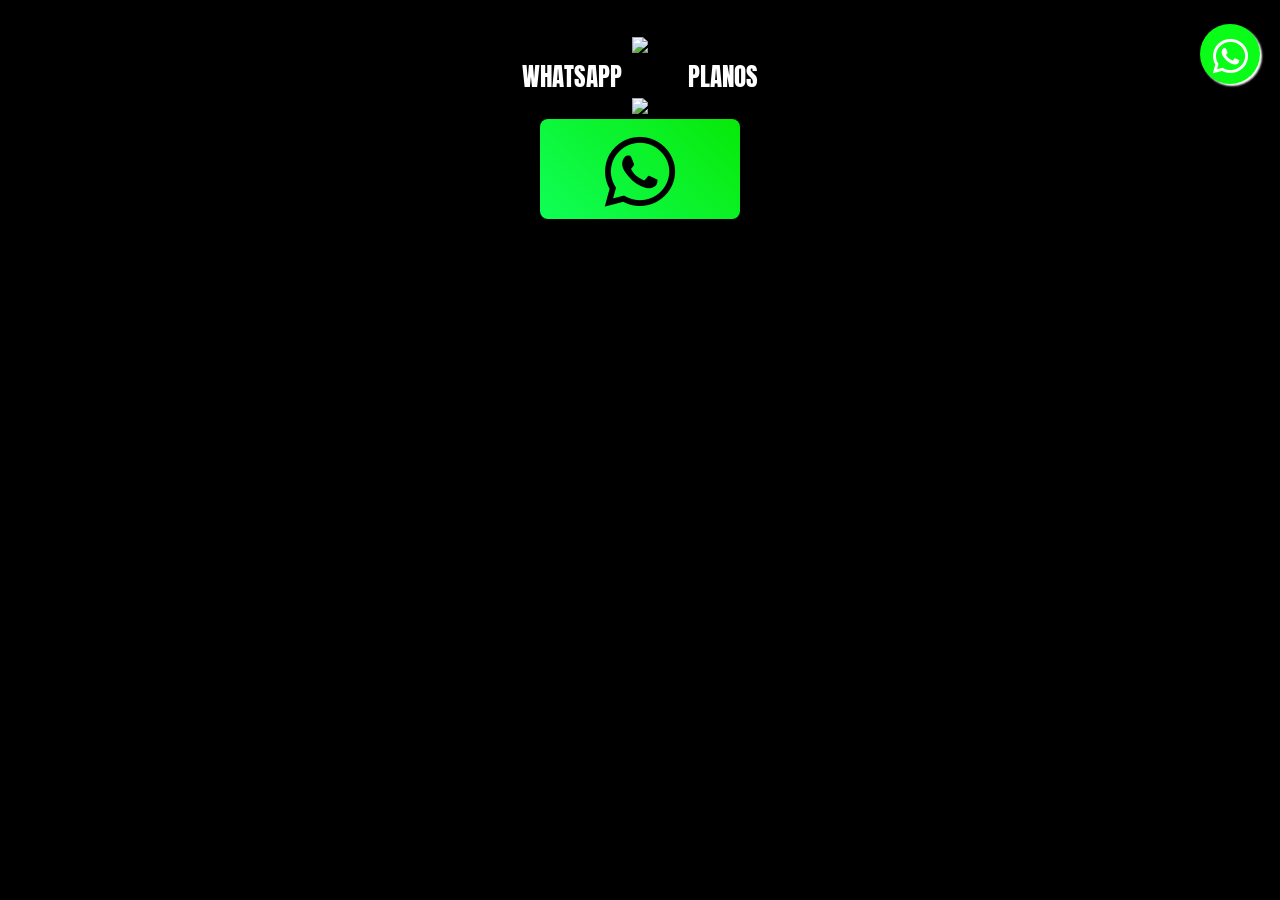
==== index.html @ 6d7e893f "arquivos site" ====
<!DOCTYPE html>
<html lang="pt-br">
<head>
    <script src="https://kit.fontawesome.com/ec0e2be46e.js" crossorigin="anonymous"></script>
    <meta charset="UTF-8">
    <meta http-equiv="X-UA-Compatible" content="IE=edge">
    <meta name="viewport" content="width=device-width, initial-scale=1.0">
    <link rel="stylesheet" href="style.css">
    <link rel="stylesheet" href="https://cdnjs.cloudflare.com/ajax/libs/font-awesome/6.0.0/css/all.min.css">
    
        
    <link rel="icon" type="image/x-icon" href="iptv/tv.png" 
    


    <title>IPTV</title>
</head>








<!-- Google tag (gtag.js) --> <script async src="https://www.googletagmanager.com/gtag/js?id=G-VGYBCDJKR1"></script> <script> window.dataLayer = window.dataLayer || []; function gtag(){dataLayer.push(arguments);} gtag('js', new Date()); gtag('config', 'G-VGYBCDJKR1'); </script>









<div class="buttonzap"> 
    <a href=' https://api.whatsapp.com/send?phone=5534992695885&'class="icon" 
    target="_blank"><i class="fab fa-whatsapp"></i></a>
    </div>
    
    
    
        <header>
    
























        



<body>




   






    <div class="logomonk">
        
        <main>
        
                    <center>
                    <div class="logomonk"><img src="iptv/Black and Orange E-Sports Illustrative Monkey Gaming Logo (4).png"
                    </div>
                    
                    
    



 


















        
        
        

    <div class="menu">

                
            
        




                    

             
        <nav>
            <a href="https://api.whatsapp.com/send?phone=5534992695885&">WHATSAPP </a>  
            
            <a href="index3.html">PLANOS</a>
        </nav>
    



</center>
































        
        <div class="container">
        
<main>

            <center>
            <div class="logo"><img src="iptv/ddd3.gif"
            
            </div>
            
            
            


            
            


                

           
            
              













           <center>

            
                
            <div class="sociais">
            
                <a href="https://api.whatsapp.com/send?phone=5534992695885&"><button><i class="fa-brands fa-whatsapp"></i></button></a>

                
        </div>





    </center>






    
    


        



























    </header>
</body>
</html>
---- style.css ----
@import url('https://fonts.googleapis.com/css2?family=Anton&family=Concert+One&display=swap');
*{
    margin: 0;
    padding: 0;
    box-sizing: border-box;
        font-family: "Anton", sans-serif;
        font-weight: 400;
        font-style: normal;
      }
      
    
      


.container{
    max-width: 1080px;
    margin: 0 auto;
    display: flex;
    align-items: center;
    justify-content: center;
    

}

header{
    background-color: rgb(0, 0, 0);
    width: 100%;
    padding: 10px;
    
}

.logo,.sociais{
    width: 100%;
   
}

.logo img{
    width: 100%;
    

}


 .logo2 img{
    width: 100%;
   display: flex;
   margin: 0 auto;
   padding-right: 60px;
   
   
    
 }
 



.nave img{
    width: 100%;
    margin: 0%;
    padding: 0%;
    padding-top: 0%;
    margin-top: 0%;
   
}



























    





.menu{
    width: 100%;
    background-color: black;

    

}

.menu nav a{
    color: rgb(255, 255, 255);
    text-decoration: none;
    padding-right: 0px;
    font-size: 25px;
    position: 100px;
   padding-left: 0;
   padding: 30px;
   justify-content: center;
   left: 1px;0px;
     
    
}








   
    
    


.menu nav a:hover::after{
    width: 75px;
   
    
}


.sociais button{
    width: 200px;
    height: 100px;
    background-image: linear-gradient(45deg, #0fff57, #08e908);
    border: none;
    margin-right: 0px;
    border-radius: 8px;
    cursor: pointer;
    
    
   

}







.sociais button i{

    font-size: 80px;
    height: 10px;
    color: black;
    padding-top: 0%;
    padding: 0px;
    height: 0px;
    
    
}









.downloads button{
    width: 110px;
    height: 80px;
    background-image: linear-gradient(45deg, #ffffff, #ffffff);
    border: none;
   margin-left: 30%;
   margin-right: 50px;
    border-radius: 8px;
    cursor: pointer;
    align-items: center;
    
    
    
    
    
    
    
    
    

}



.downloads button i{
    font-size: 60px;
    height: 10px;
    color: black;
    padding-right: 2%;
    
    
    
}


.container2{
    display: grid;
    place-items: center;
    background-color: rgb(0, 0, 0);
    width: 100%;
    height: 80px;   
margin: 0%;
padding: 0%;
padding-right: 2px;
padding-top: 0%;
    


}


h1{
    color: white;
    font-size: 1rem;
    font-weight: 400;
    text-transform: uppercase;

}


.sombra{
    animation: animacaoH1  3s infinite ease-in-out;
}


@keyframes animacaoH1{
    0%,100%{

    }

    50%{
        text-shadow: 0 0 10px #00eeff,
        0 0 20px  #00eeff,
        0 0 40px #00eeff,
        0 0 80px #00eeff,
        0 0 120px #00eeff;

    }
}











.sites button{
    width: 100px;
}





body{
    background-color: black;
}


.icon{
    position: fixed;
    right: 20px;
    font-size: 40px;
    background-color: #0afd17;
    color: white;
    border-radius: 500%;
    padding: 0px;
    width: 60px;
    height: 60px;
    text-align: center;
    text-decoration: none;
    z-index: 100;
    box-shadow: 2px 2px 2px white;
    
   
    
}
    
    .icon .fab{
        padding-top: 0px;
        
        
      
       
       

    }


    .icon:hover{
        background-color: rgb(255, 255, 255);
        color: #08e908;
        font-weight: 90px;
        box-shadow: 2px 2px 20px #08e908;
        
       
    }


    


    
@media screen and (max-width: 1020px){


/* CLASSES GERAIS  */
.logo{
    flex-direction: column;
    
}




    /*  CABEÇALHO  */
     .menu,.sociais{
flex-direction: column;


     }


}


.nave{
    flex-direction: column;
    
}

.logo2{
    flex-direction: column;
    width: 400px;
}


.logo6{
    padding-right: 40px;
    
}
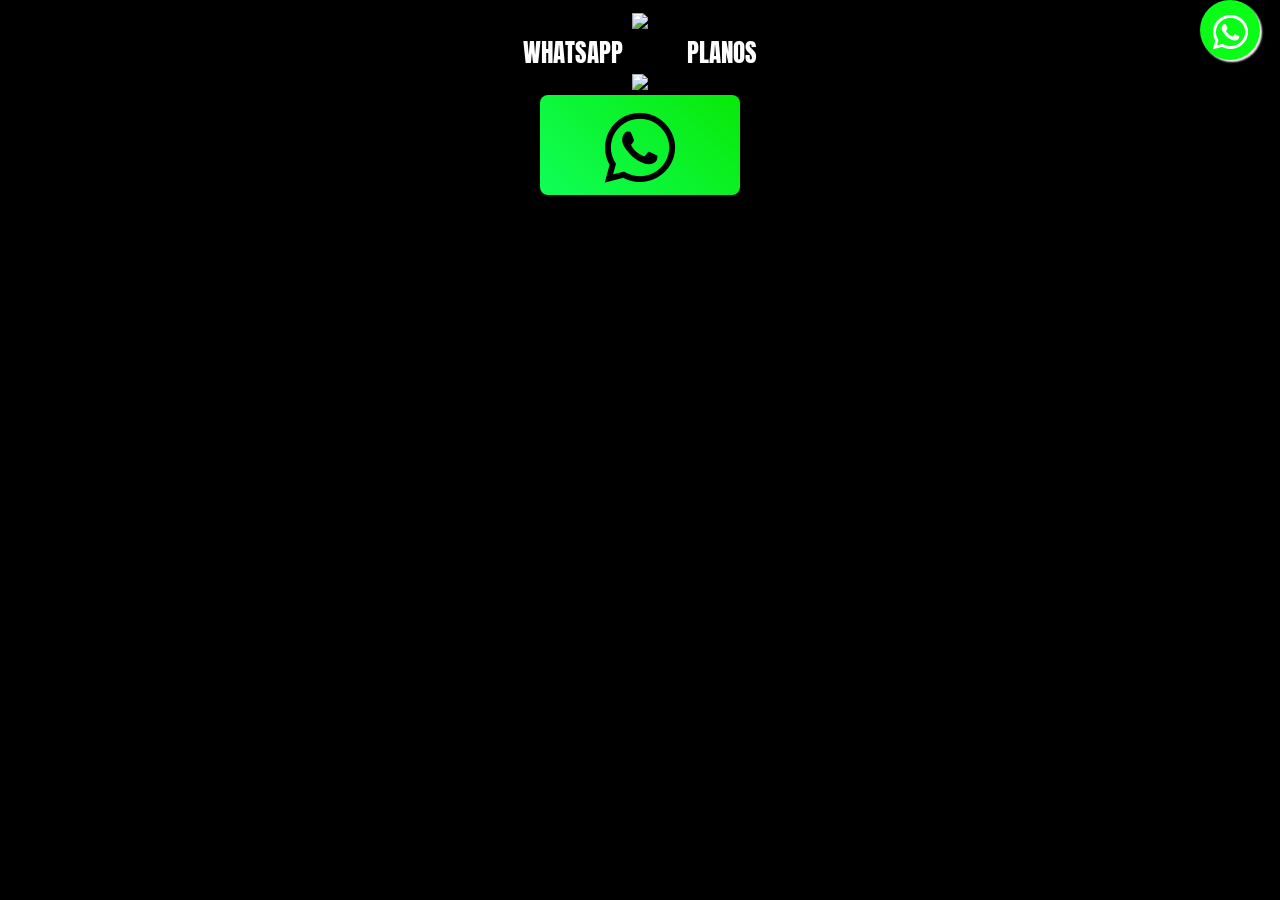
==== commit e3994d9c: "Update Google Tag Manager and Analytics scripts" ====
--- a/index.html
+++ b/index.html
@@ -1,267 +1,96 @@
 <!DOCTYPE html>
 <html lang="pt-br">
+
 <head>
+    <!-- Google Tag Manager existente -->
+    <script async src="https://www.googletagmanager.com/gtm.js?id=GTM-MZPHSMVW"></script>
+
+    <!-- Google Analytics -->
+    <script async src="https://www.googletagmanager.com/gtag/js?id=G-ZC4YRCPD24"></script>
+    <script>
+        window.dataLayer = window.dataLayer || [];
+        function gtag(){dataLayer.push(arguments);}
+        gtag('js', new Date());
+        gtag('config', 'G-ZC4YRCPD24');
+    </script>
+
     <script src="https://kit.fontawesome.com/ec0e2be46e.js" crossorigin="anonymous"></script>
+
     <meta charset="UTF-8">
     <meta http-equiv="X-UA-Compatible" content="IE=edge">
     <meta name="viewport" content="width=device-width, initial-scale=1.0">
+
     <link rel="stylesheet" href="style.css">
     <link rel="stylesheet" href="https://cdnjs.cloudflare.com/ajax/libs/font-awesome/6.0.0/css/all.min.css">
-    
-        
-    <link rel="icon" type="image/x-icon" href="iptv/tv.png" 
-    
 
+    <link rel="icon" type="image/x-icon" href="iptv/tv.png">
 
     <title>IPTV</title>
 </head>
 
-
-
-
-
-
-
-
-<!-- Google tag (gtag.js) --> <script async src="https://www.googletagmanager.com/gtag/js?id=G-VGYBCDJKR1"></script> <script> window.dataLayer = window.dataLayer || []; function gtag(){dataLayer.push(arguments);} gtag('js', new Date()); gtag('config', 'G-VGYBCDJKR1'); </script>
-
-
-
-
-
-
-
-
-
-<div class="buttonzap"> 
-    <a href=' https://api.whatsapp.com/send?phone=5534992695885&'class="icon" 
-    target="_blank"><i class="fab fa-whatsapp"></i></a>
-    </div>
-    
-    
-    
-        <header>
-    
-
-
-
-
-
-
-
-
-
-
-
-
-
-
-
-
-
-
-
-
-
-
-
-
-        
-
-
-
 <body>
 
+    <div class="buttonzap">
+        <a href="https://api.whatsapp.com/send?phone=5534992695885&" class="icon" target="_blank">
+            <i class="fab fa-whatsapp"></i>
+        </a>
+    </div>
 
+    <header>
 
+        <div class="logomonk">
 
-   
+            <main>
 
+                <center>
 
+                    <div class="logomonk">
+                        <img src="iptv/Black and Orange E-Sports Illustrative Monkey Gaming Logo (4).png">
+                    </div>
 
+                    <div class="menu">
 
+                        <nav>
+                            <a href="https://api.whatsapp.com/send?phone=5534992695885&">WHATSAPP</a>
 
+                            <a href="index3.html">PLANOS</a>
+                        </nav>
 
-    <div class="logomonk">
-        
-        <main>
-        
-                    <center>
-                    <div class="logomonk"><img src="iptv/Black and Orange E-Sports Illustrative Monkey Gaming Logo (4).png"
                     </div>
-                    
-                    
-    
 
+                </center>
 
+                <div class="container">
 
- 
+                    <main>
 
+                        <center>
 
+                            <div class="logo">
+                                <img src="iptv/ddd3.gif">
+                            </div>
 
+                            <div class="sociais">
 
+                                <a href="https://api.whatsapp.com/send?phone=5534992695885&">
+                                    <button>
+                                        <i class="fa-brands fa-whatsapp"></i>
+                                    </button>
+                                </a>
 
+                            </div>
 
+                        </center>
 
+                    </main>
 
+                </div>
 
+            </main>
 
-
-
-
-
-
-
-
-
-        
-        
-        
-
-    <div class="menu">
-
-                
-            
-        
-
-
-
-
-                    
-
-             
-        <nav>
-            <a href="https://api.whatsapp.com/send?phone=5534992695885&">WHATSAPP </a>  
-            
-            <a href="index3.html">PLANOS</a>
-        </nav>
-    
-
-
-
-</center>
-
-
-
-
-
-
-
-
-
-
-
-
-
-
-
-
-
-
-
-
-
-
-
-
-
-
-
-
-
-
-
-
-        
-        <div class="container">
-        
-<main>
-
-            <center>
-            <div class="logo"><img src="iptv/ddd3.gif"
-            
-            </div>
-            
-            
-            
-
-
-            
-            
-
-
-                
-
-           
-            
-              
-
-
-
-
-
-
-
-
-
-
-
-
-
-           <center>
-
-            
-                
-            <div class="sociais">
-            
-                <a href="https://api.whatsapp.com/send?phone=5534992695885&"><button><i class="fa-brands fa-whatsapp"></i></button></a>
-
-                
         </div>
 
+    </header>
 
-
-
-
-    </center>
-
-
-
-
-
-
-    
-    
-
-
-        
-
-
-
-
-
-
-
-
-
-
-
-
-
-
-
-
-
-
-
-
-
-
-
-
-
-
-
-    </header>
 </body>
-</html>+</html>
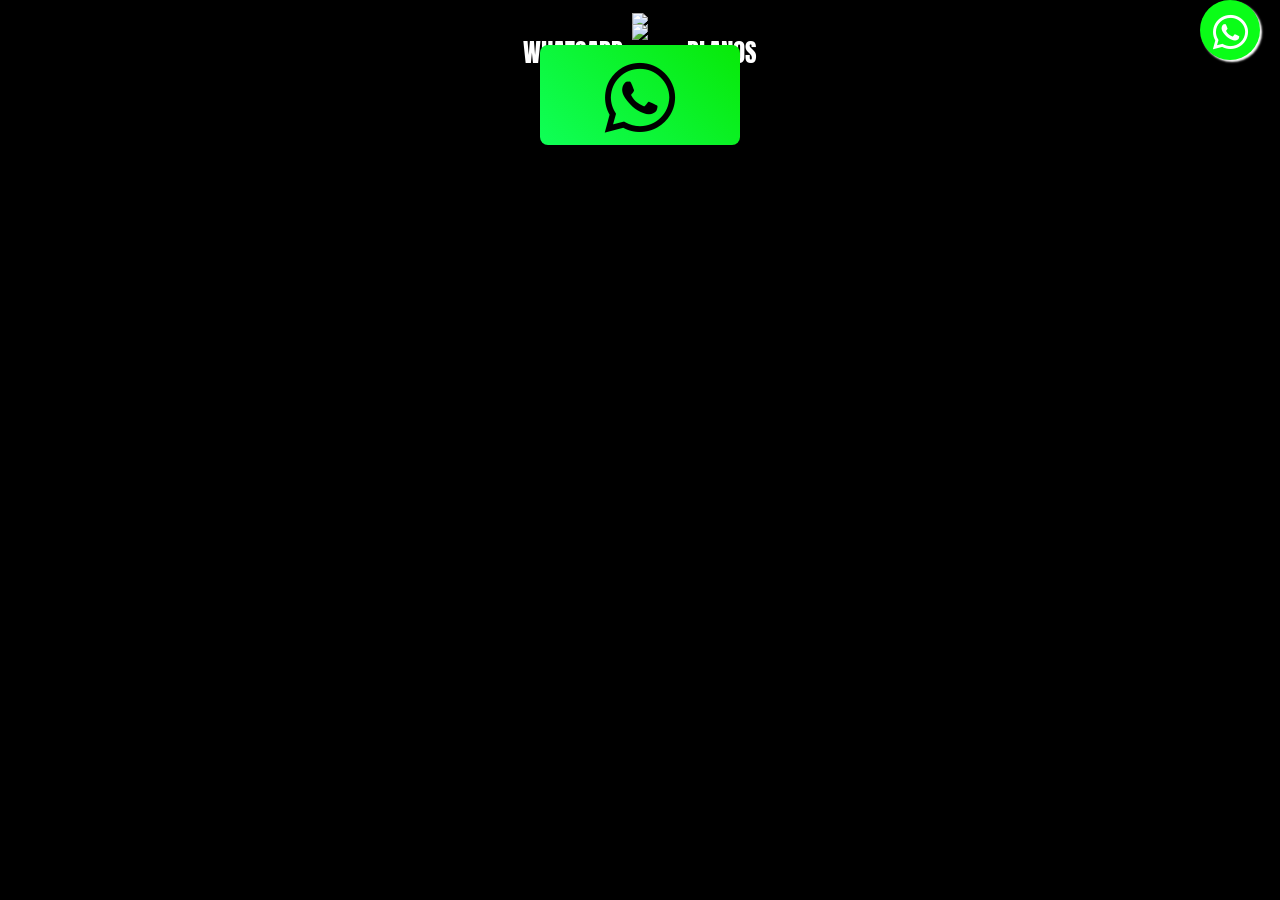
==== commit bf6e269b: "troca arquivos" ====
--- a/index.html
+++ b/index.html
@@ -67,7 +67,7 @@
                         <center>
 
                             <div class="logo">
-                                <img src="iptv/ddd3.gif">
+                                <img src="iptv/1111.gif">
                             </div>
 
                             <div class="sociais">
--- a/style.css
+++ b/style.css
@@ -364,3 +364,13 @@
 
 
 
+/* Ajuste para diminuir o vão abaixo do menu */
+.container {
+    margin-top: -50px !important; /* Empurra a imagem e o texto para cima */
+    padding-top: 0 !important;    /* Remove espaços internos guardados no topo */
+}
+
+.logo img {
+    max-height: 400px; /* Garante que a imagem dos aparelhos não fique gigante ocupando espaço */
+    width: auto;
+}
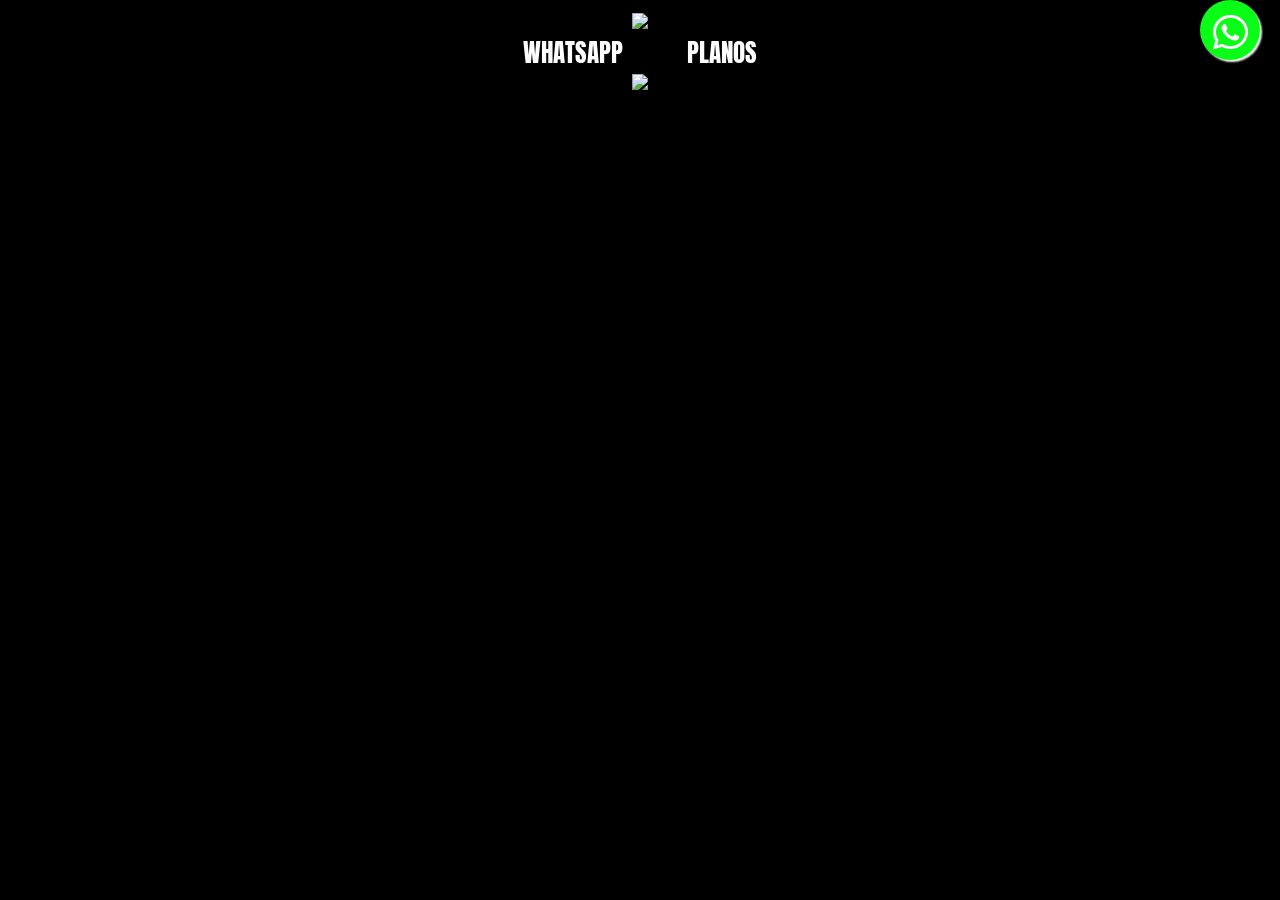
==== commit 917015aa: "mudança" ====
--- a/index.html
+++ b/index.html
@@ -63,28 +63,25 @@
                 <div class="container">
 
                     <main>
-
+                
                         <center>
-
+                
                             <div class="logo">
-                                <img src="iptv/1111.gif">
+                                <!-- Envolvemos a imagem e criamos a tag da área clicável dentro do link do WhatsApp -->
+                                <a href="https://whatsapp.com" target="_blank" class="link-imagem-completa">
+                                    <img src="iptv/1111.gif">
+                                    <span class="area-clicavel-verde"></span>
+                                </a>
                             </div>
-
-                            <div class="sociais">
-
-                                <a href="https://api.whatsapp.com/send?phone=5534992695885&">
-                                    <button>
-                                        <i class="fa-brands fa-whatsapp"></i>
-                                    </button>
-                                </a>
-
-                            </div>
-
+                
+                            <!-- Removemos o botão antigo do Whats que ficava solto abaixo, já que agora o clique é na imagem -->
+                
                         </center>
-
+                
                     </main>
-
+                
                 </div>
+                
 
             </main>
 
--- a/style.css
+++ b/style.css
@@ -364,13 +364,25 @@
 
 
 
-/* Ajuste para diminuir o vão abaixo do menu */
-.container {
-    margin-top: -50px !important; /* Empurra a imagem e o texto para cima */
-    padding-top: 0 !important;    /* Remove espaços internos guardados no topo */
-}
-
-.logo img {
-    max-height: 400px; /* Garante que a imagem dos aparelhos não fique gigante ocupando espaço */
-    width: auto;
-}
+/* Deixa o bloco da imagem preparado para receber o botão transparente por cima */
+.link-imagem-completa {
+    position: relative;
+    display: inline-block;
+}
+
+/* Cria a máscara transparente exatamente onde fica o botão verde do Canva */
+.area-clicavel-verde {
+    position: absolute;
+    left: 10%;       /* Posição horizontal do botão verde */
+    bottom: 12%;     /* Distância do fundo da imagem */
+    width: 35%;      /* Largura da área de clique */
+    height: 15%;     /* Altura da área de clique */
+    display: block;
+    background: transparent; /* Mantém 100% invisível */
+    z-index: 5;
+}
+
+/* Transforma a setinha do mouse em mãozinha ao passar pelo botão verde */
+.area-clicavel-verde:hover {
+    cursor: pointer;
+}
